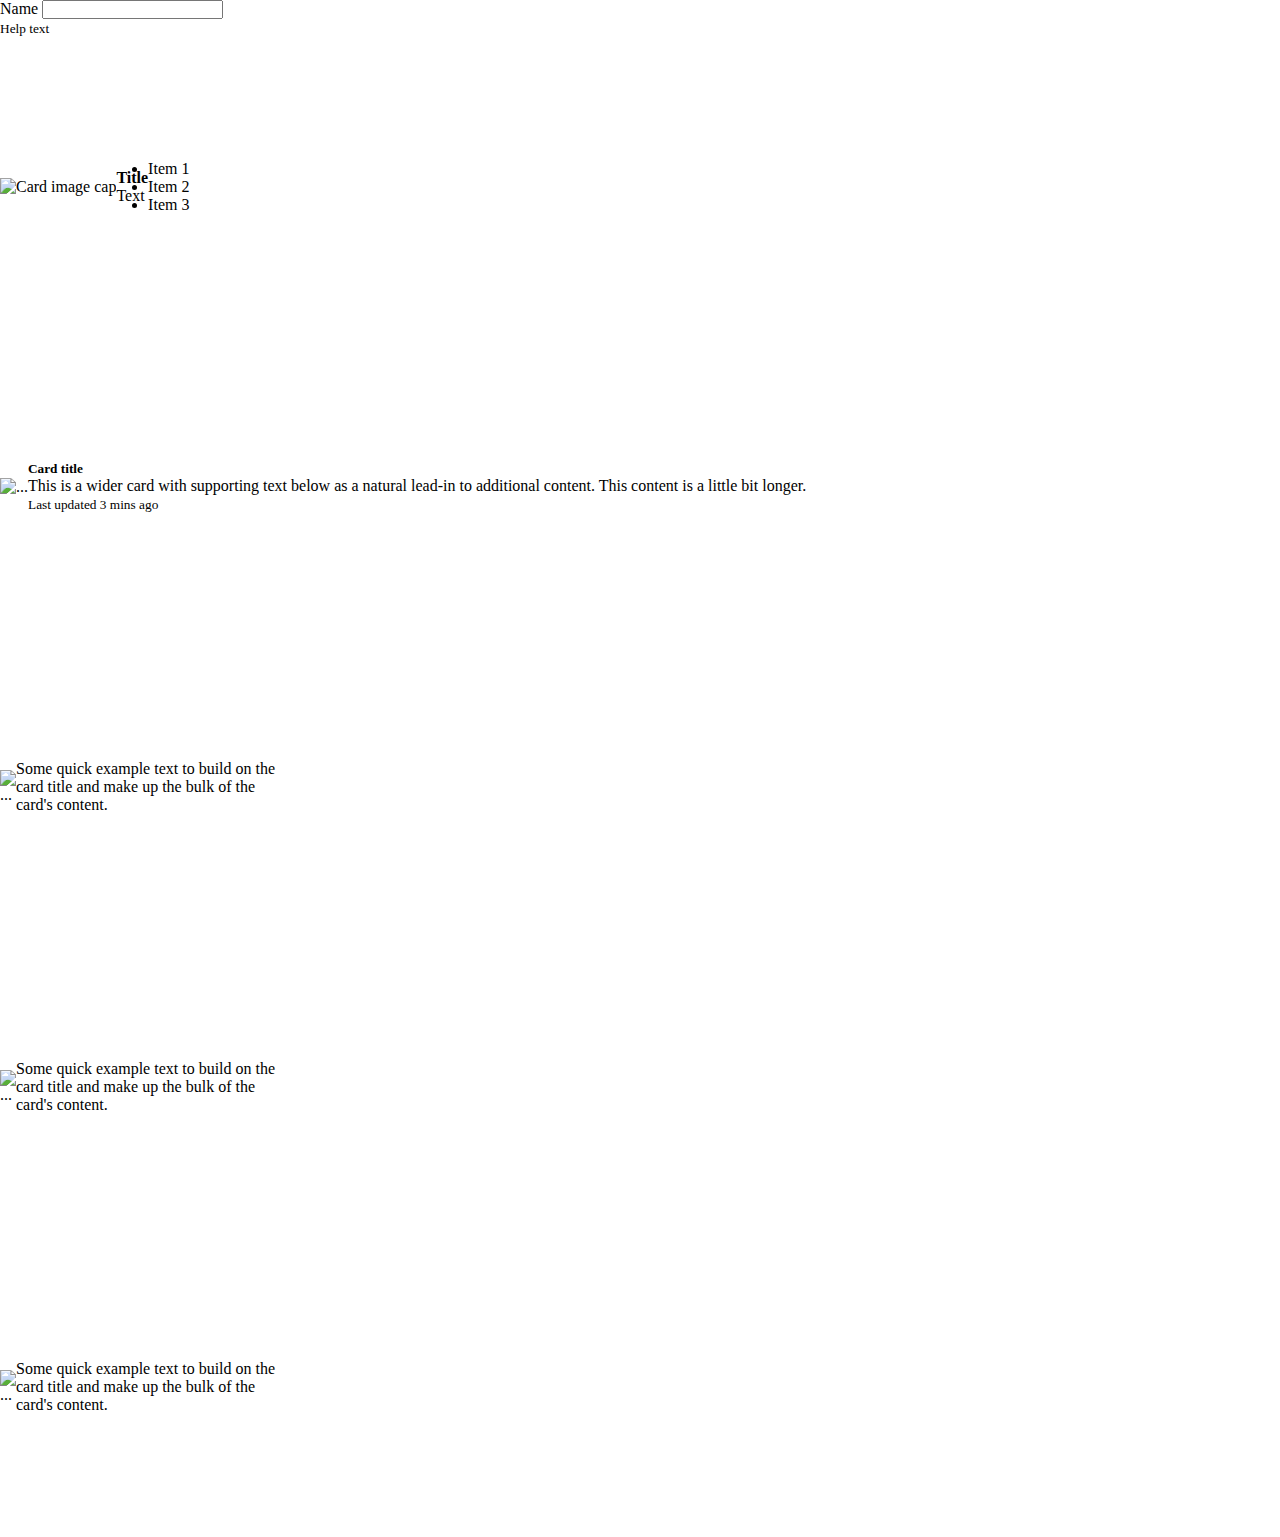
==== forecast.html @ 36dfcd1f "initial commit" ====
<!DOCTYPE html>
<html lang="en">
  <head>
    <meta charset="UTF-8" />
    <meta name="viewport" content="width=device-width, initial-scale=1.0" />
    <title>Forecast</title>
    <link
      href="https://cdn.jsdelivr.net/npm/bootstrap@5.0.2/dist/css/bootstrap.min.css"
      rel="stylesheet"
      integrity="sha384-EVSTQN3/azprG1Anm3QDgpJLIm9Nao0Yz1ztcQTwFspd3yD65VohhpuuCOmLASjC"
      crossorigin="anonymous"
    />
    <script
      src="https://cdn.jsdelivr.net/npm/bootstrap@5.0.2/dist/js/bootstrap.bundle.min.js"
      integrity="sha384-MrcW6ZMFYlzcLA8Nl+NtUVF0sA7MsXsP1UyJoMp4YLEuNSfAP+JcXn/tWtIaxVXM"
      crossorigin="anonymous"
      defer
    ></script>
    <link rel="stylesheet" href="style.css" />
  </head>
  <body>
    <div class="d-flex">
      <div class="col-sm-6 col-1">
        <div class="mb-3">
          <label for="" class="form-label">Name</label>
          <input
            type="text"
            class="form-control"
            name=""
            id=""
            aria-describedby="helpId"
            placeholder=""
          />
          <small id="helpId" class="form-text text-muted">Help text</small>
        </div>
        <div class="card">
          <img
            class="card-img-top"
            src="holder.js/100x180/?text=Image cap"
            alt="Card image cap"
          />
          <div class="card-body">
            <h4 class="card-title">Title</h4>
            <p class="card-text">Text</p>
          </div>
          <ul class="list-group list-group-flush">
            <li class="list-group-item">Item 1</li>
            <li class="list-group-item">Item 2</li>
            <li class="list-group-item">Item 3</li>
          </ul>
        </div>
      </div>
      <div class="col-sm-6">
        <div class="card mb-3">
          <img src="..." class="card-img-top" alt="..." />
          <div class="card-body">
            <h5 class="card-title">Card title</h5>
            <p class="card-text">
              This is a wider card with supporting text below as a natural
              lead-in to additional content. This content is a little bit
              longer.
            </p>
            <p class="card-text">
              <small class="text-muted">Last updated 3 mins ago</small>
            </p>
          </div>
        </div>
        <div class="d-flex">
          <div class="card" style="width: 18rem">
            <img src="..." class="card-img-top" alt="..." />
            <div class="card-body">
              <p class="card-text">
                Some quick example text to build on the card title and make up
                the bulk of the card's content.
              </p>
            </div>
          </div>
          <div class="card" style="width: 18rem">
            <img src="..." class="card-img-top" alt="..." />
            <div class="card-body">
              <p class="card-text">
                Some quick example text to build on the card title and make up
                the bulk of the card's content.
              </p>
            </div>
          </div>
          <div class="card" style="width: 18rem">
            <img src="..." class="card-img-top" alt="..." />
            <div class="card-body">
              <p class="card-text">
                Some quick example text to build on the card title and make up
                the bulk of the card's content.
              </p>
            </div>
          </div>
        </div>
      </div>
    </div>
  </body>
</html>
---- style.css ----
* {
  box-sizing: border-box;
  padding: 0;
  margin: 0;
}

.carousel-item > img {
  width: 100%;
  height: 50vh;
}

.card {
  height: 300px;
  padding-block: 20px;
  display: flex;
  align-items: center;
}

.col-1 {
  max-width: 250px !important;
}

.col-1 ~ div {
  flex: 1;
}

.card {
  flex: 1;
}
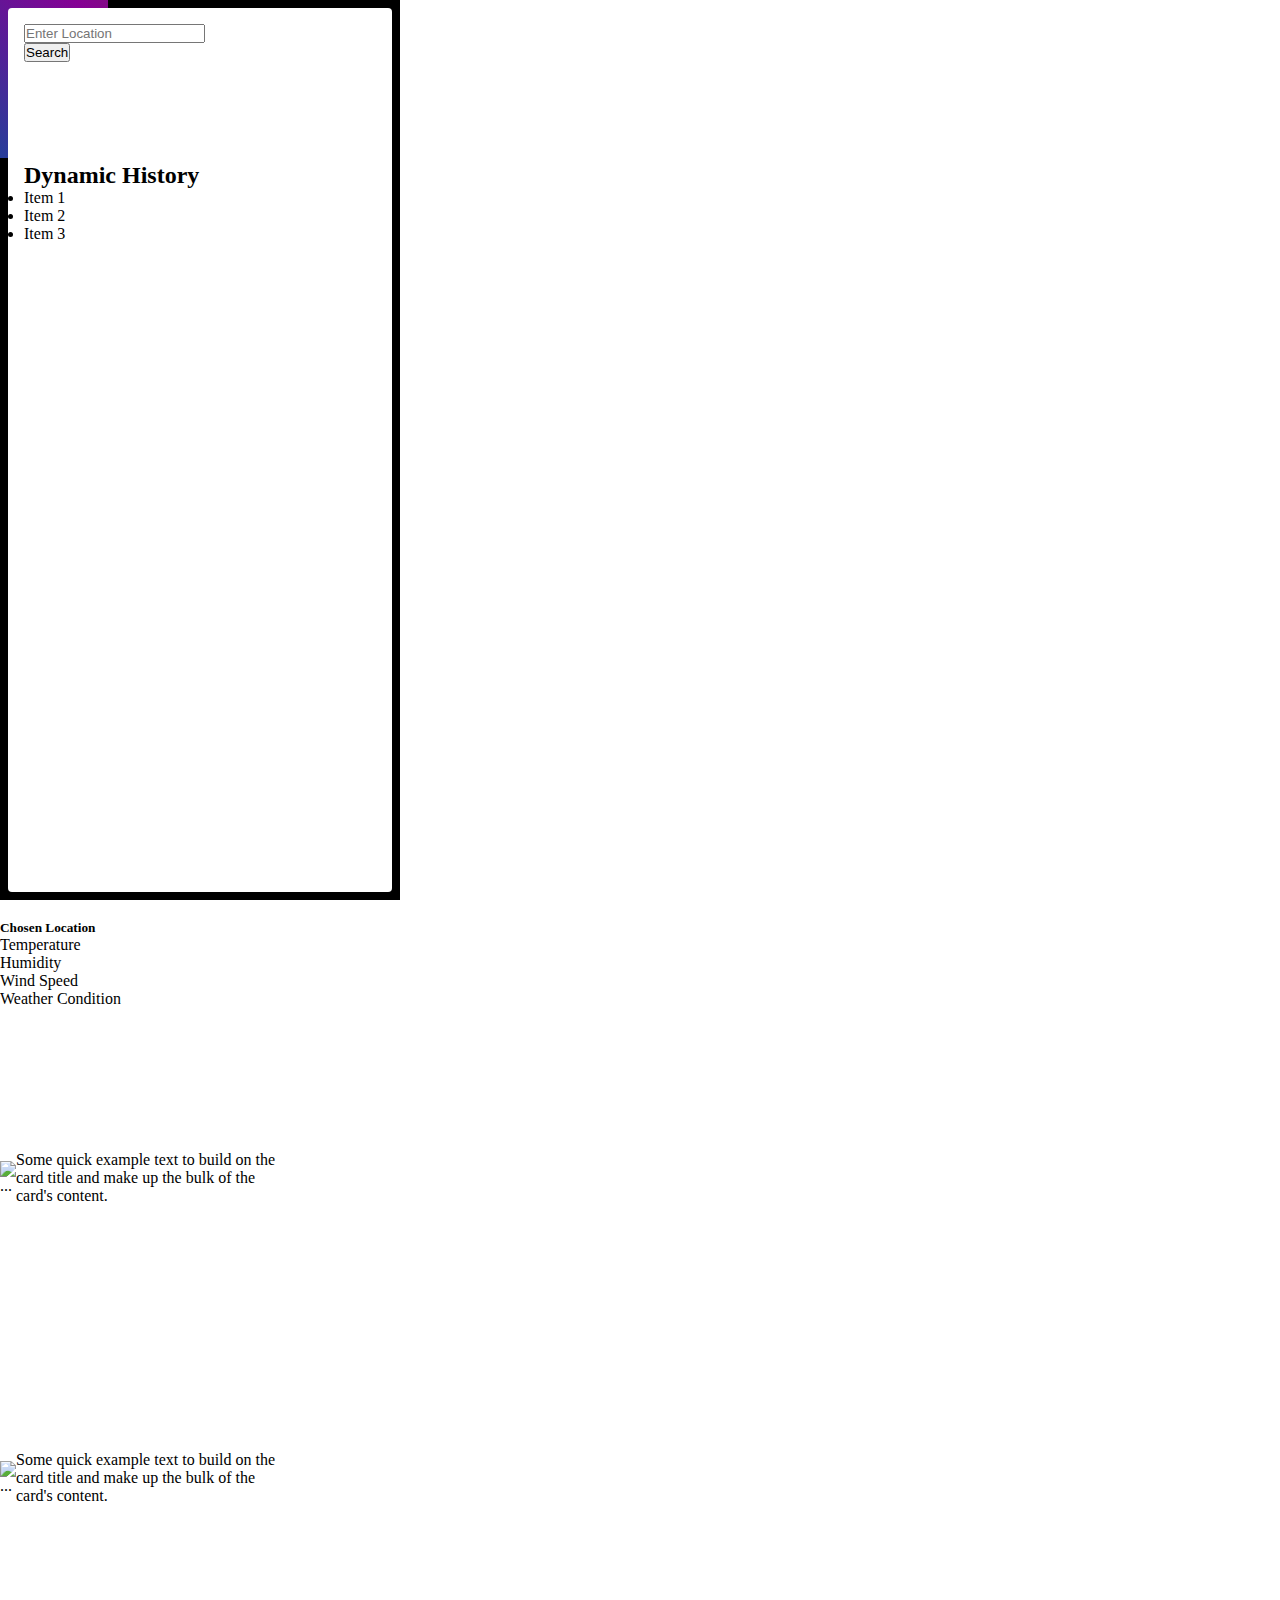
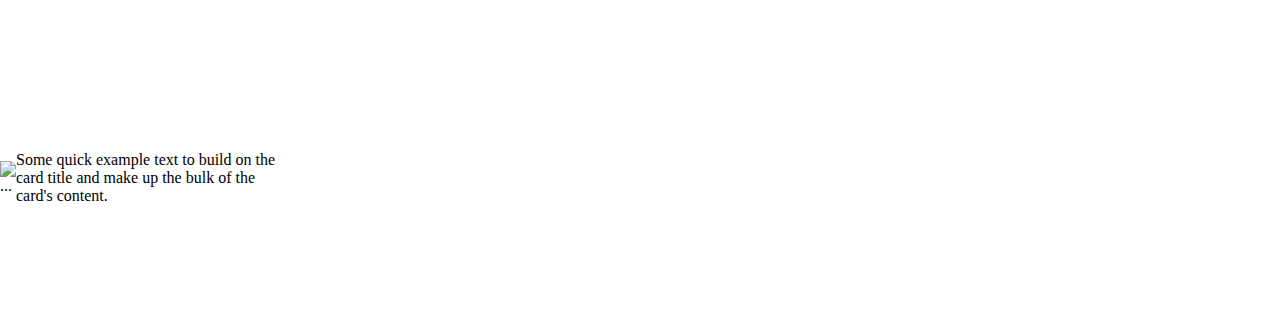
==== commit 617062ca: "feat: forecast page" ====
--- a/forecast.html
+++ b/forecast.html
@@ -17,52 +17,55 @@
       defer
     ></script>
     <link rel="stylesheet" href="style.css" />
+    <script src="./forecast.js" defer></script>
   </head>
   <body>
-    <div class="d-flex">
-      <div class="col-sm-6 col-1">
-        <div class="mb-3">
-          <label for="" class="form-label">Name</label>
-          <input
-            type="text"
-            class="form-control"
-            name=""
-            id=""
-            aria-describedby="helpId"
-            placeholder=""
-          />
-          <small id="helpId" class="form-text text-muted">Help text</small>
-        </div>
-        <div class="card">
-          <img
-            class="card-img-top"
-            src="holder.js/100x180/?text=Image cap"
-            alt="Card image cap"
-          />
-          <div class="card-body">
-            <h4 class="card-title">Title</h4>
-            <p class="card-text">Text</p>
+    <div class="row">
+      <div class="col search-bar-col">
+        <div class="content">
+          <div class="mb-3">
+            <input
+              type="search"
+              class="form-control"
+              name="search"
+              id="search"
+              aria-describedby="search-location"
+              placeholder="Enter Location"
+            />
+            <small hidden id="search-location" class="form-text text-muted"
+              >Search City e.g. New York</small
+            >
           </div>
-          <ul class="list-group list-group-flush">
-            <li class="list-group-item">Item 1</li>
-            <li class="list-group-item">Item 2</li>
-            <li class="list-group-item">Item 3</li>
-          </ul>
+          <div class="d-grid search-wrap">
+            <button type="button" id="btn" class="btn btn-primary">
+              Search
+            </button>
+          </div>
+
+          <div class="d-grid">
+            <h2>Dynamic History</h2>
+            <ul class="list-group gap-5 list-group-flush">
+              <li class="list-group-item">Item 1</li>
+              <li class="list-group-item">Item 2</li>
+              <li class="list-group-item">Item 3</li>
+            </ul>
+          </div>
         </div>
       </div>
-      <div class="col-sm-6">
-        <div class="card mb-3">
-          <img src="..." class="card-img-top" alt="..." />
+      <div class="col">
+        <div class="card main mb-3">
           <div class="card-body">
-            <h5 class="card-title">Card title</h5>
-            <p class="card-text">
-              This is a wider card with supporting text below as a natural
-              lead-in to additional content. This content is a little bit
-              longer.
-            </p>
-            <p class="card-text">
-              <small class="text-muted">Last updated 3 mins ago</small>
-            </p>
+            <h5 class="card-title current-location">Chosen Location</h5>
+            <!-- temperature, humidity, wind speed, and weather condition (e.g., sunny, rainy, cloudy)
+ -->
+            <ul class="list-group gap-5 list-group-flush">
+              <li class="list-group-item" id="temperature">Temperature</li>
+              <li class="list-group-item" id="humidity">Humidity</li>
+              <li class="list-group-item" id="wind-speed">Wind Speed</li>
+              <li class="list-group-item" id="w-condition">
+                Weather Condition
+              </li>
+            </ul>
           </div>
         </div>
         <div class="d-flex">
--- a/style.css
+++ b/style.css
@@ -4,6 +4,12 @@
   margin: 0;
 }
 
+body {
+  height: 100vh;
+}
+body > div {
+  height: 100%;
+}
 .carousel-item > img {
   width: 100%;
   height: 50vh;
@@ -27,3 +33,91 @@
 .card {
   flex: 1;
 }
+.row {
+  margin: 0 !important;
+}
+.search-bar-col {
+  max-width: 400px;
+  padding: 8px;
+  position: relative;
+  background-color: black;
+  overflow: hidden;
+  height: 100%;
+
+  width: 100%;
+}
+
+.search-bar-col::before {
+  content: "";
+  position: absolute;
+  background-image: linear-gradient(
+    45deg,
+    rgb(0, 86, 156),
+    rgb(133, 0, 148),
+    rgb(98, 91, 0)
+  );
+  animation: turn-shadow 10s infinite linear;
+  transform: translateY(-300px) translateX(-100px);
+  height: 50%;
+  width: 50%;
+}
+
+@keyframes turn-shadow {
+  0% {
+    transform: translateY(-300px) translateX(-100px);
+    height: 50%;
+    width: 50%;
+  }
+  20% {
+    transform: translateY(-300px) translateX(0px);
+    height: 40%;
+    width: 100%;
+  }
+  40% {
+    transform: translateY(-300px) translateX(300px);
+    height: 100%;
+    width: 100%;
+  }
+  /* 60% {
+    transform: rotateZ(342deg) translateY(-300px);
+  }
+  80% {
+    transform: rotateZ(432deg) translateY(-300px);
+  }
+  100% {
+    transform: rotateZ(522deg) translateY(-300px);
+  } */
+}
+
+.content {
+  background-color: white;
+  position: relative;
+  z-index: 10;
+  height: 100%;
+  width: 100%;
+  padding: 16px;
+  border-radius: 4px;
+}
+
+input:focus ~ small {
+  display: block !important;
+}
+
+.search-wrap {
+  margin-bottom: 100px !important;
+}
+
+.card.main {
+  align-items: flex-start !important;
+  height: max-content !important;
+}
+
+.list-group-item {
+  border: none;
+}
+
+@media (max-width: 1024px) {
+  .search-bar-col {
+    height: 20%;
+  }
+}
